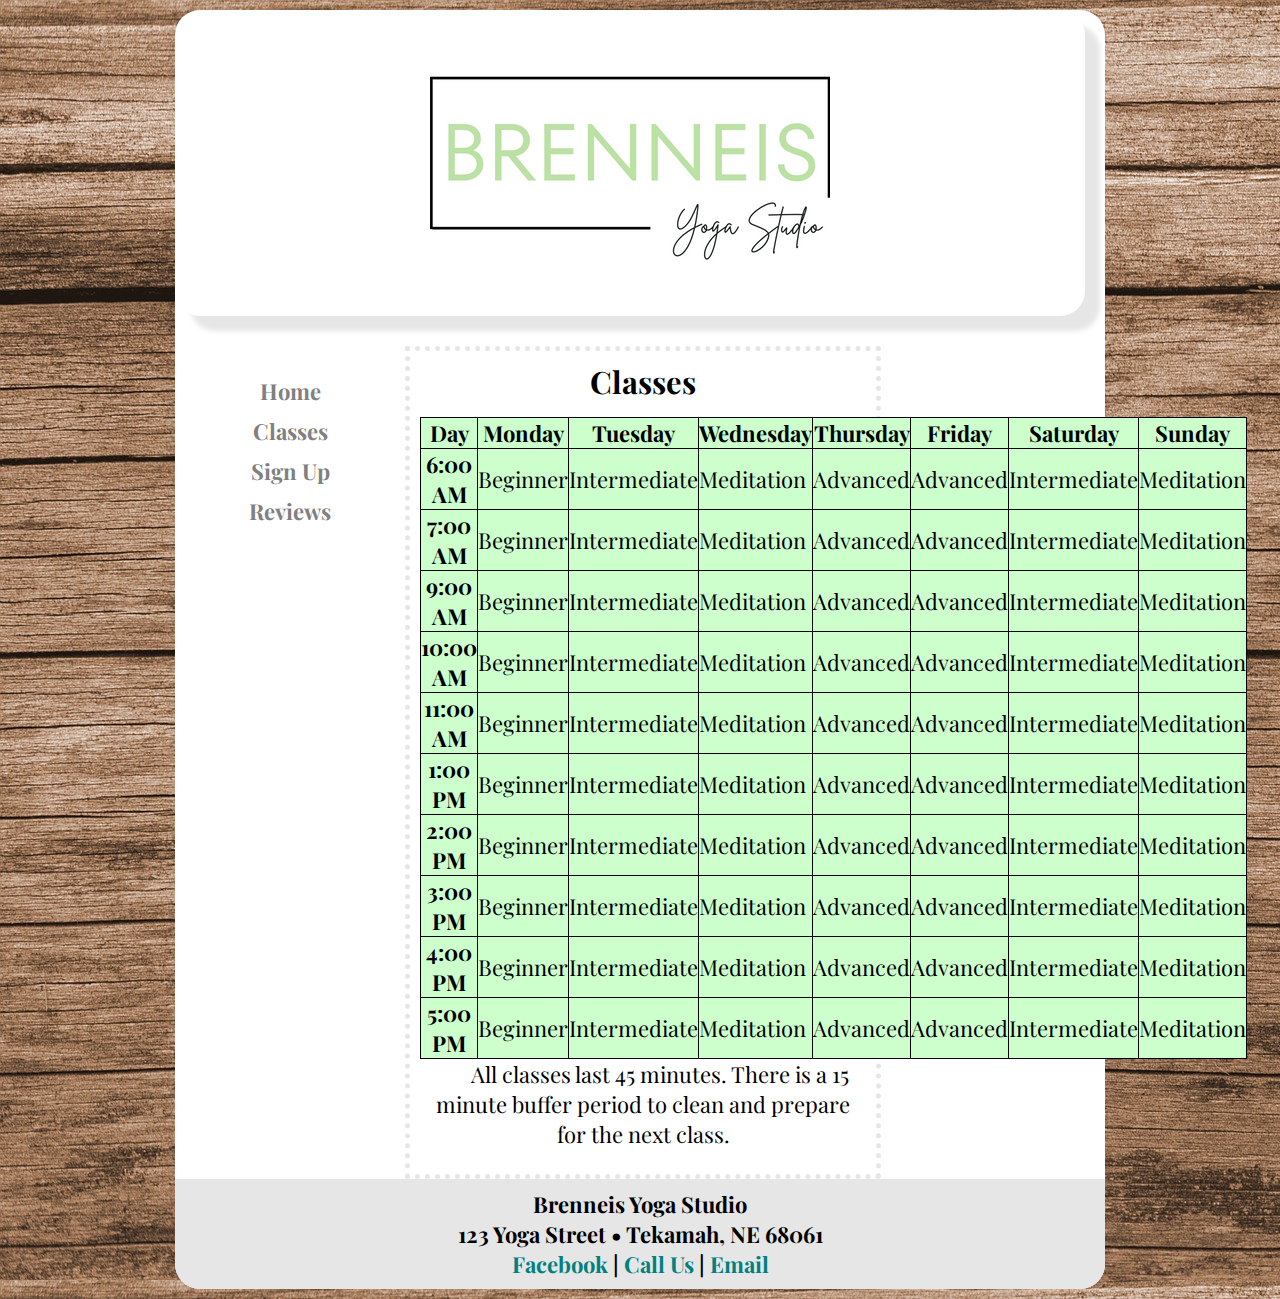
==== classes.html @ ad6be03c "Add files via upload" ====
﻿<!DOCTYPE html>
<html lang="en">
<head>
	<!--
		Final Project CMIS 410
		Author: Brooklyn B
		Date: 11/7/22

		These web pages are for educational purposes only, all content should be considered fictional.

	-->

	<meta http-equiv="Content-Type" content="text/html; charset=utf-8" >
	<title>Brenneis Yoga Studio</title>
	<link href="css/styles.css" rel="stylesheet" >
	<link rel="preconnect" href="https://fonts.googleapis.com">
	<link rel="preconnect" href="https://fonts.gstatic.com" crossorigin>
	<link href="https://fonts.googleapis.com/css2?family=Playfair+Display&display=swap" rel="stylesheet">

	<style>
		table, th, td {
			border: 1px solid black;
			border-collapse: collapse;
		}
        tr:hover {
            background-color: lightgrey;
        }
	</style>

</head>

<body>

<div id = "container"> 

<header> 

<a href="index.html"><img src="images/logo.png" alt="Brenneis Yoga Studio Logo"/></a>

</header> 

<div id = "wrapper">
		 
	<nav>
		<style>
			body {
				font-family: 'Playfair Display';
				font-size: 22px;
			}
		</style>
		<ul>
			<li><a href="index.html">Home</a></li>
			<li><a href="classes.html">Classes</a></li>
			<li><a href="Sign Up.html">Sign Up</a></li>
			<li><a href="Reviews.html">Reviews</a></li>
		</ul>
	</nav> 
	 
<article id = "main"> 

<h2>Classes</h2>
<table style="background-color: rgb(204, 255, 204) ">
	<tr>
		<th>Day</th>
		<th>Monday</th>
		<th>Tuesday</th>
		<th>Wednesday</th>
		<th>Thursday</th>
		<th>Friday</th>
		<th>Saturday</th>
		<th>Sunday</th>
	</tr>
	<tr>
		<th>6:00 AM</th>
		<td>Beginner</td>
		<td>Intermediate</td>
		<td>Meditation</td>
		<td>Advanced</td>
		<td>Advanced</td>
		<td>Intermediate</td>
		<td>Meditation</td>
	</tr>
	<tr>
		<th>7:00 AM</th>
		<td>Beginner</td>
		<td>Intermediate</td>
		<td>Meditation</td>
		<td>Advanced</td>
		<td>Advanced</td>
		<td>Intermediate</td>
		<td>Meditation</td>
	</tr>
	<tr>
		<th>9:00 AM</th>
		<td>Beginner</td>
		<td>Intermediate</td>
		<td>Meditation</td>
		<td>Advanced</td>
		<td>Advanced</td>
		<td>Intermediate</td>
		<td>Meditation</td>
	</tr>
	<tr>
		<th>10:00 AM</th>
		<td>Beginner</td>
		<td>Intermediate</td>
		<td>Meditation</td>
		<td>Advanced</td>
		<td>Advanced</td>
		<td>Intermediate</td>
		<td>Meditation</td>
	</tr>
	<tr>
		<th>11:00 AM</th>
		<td>Beginner</td>
		<td>Intermediate</td>
		<td>Meditation</td>
		<td>Advanced</td>
		<td>Advanced</td>
		<td>Intermediate</td>
		<td>Meditation</td>
	</tr>
	<tr>
		<th>1:00 PM</th>
		<td>Beginner</td>
		<td>Intermediate</td>
		<td>Meditation</td>
		<td>Advanced</td>
		<td>Advanced</td>
		<td>Intermediate</td>
		<td>Meditation</td>
	</tr>
	<tr>
		<th>2:00 PM</th>
		<td>Beginner</td>
		<td>Intermediate</td>
		<td>Meditation</td>
		<td>Advanced</td>
		<td>Advanced</td>
		<td>Intermediate</td>
		<td>Meditation</td>
	</tr>
	<tr>
		<th>3:00 PM</th>
		<td>Beginner</td>
		<td>Intermediate</td>
		<td>Meditation</td>
		<td>Advanced</td>
		<td>Advanced</td>
		<td>Intermediate</td>
		<td>Meditation</td>
	</tr>
	<tr>
		<th>4:00 PM</th>
		<td>Beginner</td>
		<td>Intermediate</td>
		<td>Meditation</td>
		<td>Advanced</td>
		<td>Advanced</td>
		<td>Intermediate</td>
		<td>Meditation</td>
	</tr>
	<tr>
		<th>5:00 PM</th>
		<td>Beginner</td>
		<td>Intermediate</td>
		<td>Meditation</td>
		<td>Advanced</td>
		<td>Advanced</td>
		<td>Intermediate</td>
		<td>Meditation</td>
	</tr>
</table>

<p> All classes last 45 minutes. There is a 15 minute buffer period to clean and prepare for the next class.</p>

</article> <!-- end main -->

<footer> 

	<p>Brenneis Yoga Studio<br />
	123 Yoga Street &bull; Tekamah, NE 68061<br />
	<a href = "https://facebook.com" target="_blank">Facebook</a> | <a href="tel:+4733378901">Call Us</a> | <a href="mailto:someone@example.com">Email</a></p>

</footer>  

</div> <!-- end wrapper --> 
</div> <!-- end container -->

</body>
</html>
---- css/styles.css ----
@charset "utf-8";
/*
   sample start file for final project - educational use only
   
   Author:   Brooklyn B
   Date:   11/9/22  
   
  

*/

* {
    margin: 0; 
    padding: 0;
}

body {
    font-size: 1.1em;
    font-family: Arial, Helvetica, sans-serif;
    background-image: url('wood.jpg');
}

#container {
    width: 930px;
    border-width: 1px;
    margin: 0 auto;
    background-color: white;
    border-radius: 25px;
}


header {
    width: 910px; /* reduced by 20px to accommodate shadow */
    margin-bottom: 30px;
    margin-top: 10px;
    text-align: center;
    box-shadow: 15px 15px 5px 0 rgb(230, 230, 230);
    border-radius: 25px;
}

nav {
    width: 200px;
    margin: 0 5px 0 5px;
    padding: 25px 10px 0 10px;
    float: left;
    text-align: center;
    font-family: 'Playfair Display', serif;
}

nav ul {
    font-weight: bold;
    list-style: none;
}

nav ul li a {
    padding: 5px;
    color: gray;
    text-decoration: none;
    display:block;
}

nav ul li a:hover {
    background: rgb(204, 255, 204);
    border-radius: 10px;
    color: black;
}

#main {
    width: 446px;
    padding: 10px;
    padding-bottom: 25px;
    float: left;
    color: black;
    border-left: 2px;
    border-right: 2px;
    border-style: dotted;
    border-width: thick;
    border-color: rgb(230, 230, 230);
}

#main p {
    text-indent: 1.5em;
    text-align: center;
}

figure{
    padding-top: 10px;
    text-align: center;
}

figcaption {
    font-style: italic;
    padding: 5px;
}

aside {
    width: 190px;
    margin: 0 5px 0 5px;
    padding: 10px;
    float: right;
}

aside p {
    font-style: italic;
    font-size: 0.9em;
    padding: 5px;
}

h2 {
    font-size: 1.4em;
    text-align: center;
    padding-bottom: 0.5em;
}

h3 {
    text-align: center;
    padding-bottom: 0.5em;
    padding-top: 0.5em;
}

footer {
    width: 910px;
    margin: 0;
    padding: 10px;
    background-color: rgb(230, 230, 230);
    clear: both;
    color: black;
    font-weight: bold;
    text-align: center;
    border-bottom-left-radius: 25px;
    border-bottom-right-radius: 25px;
}

#wrapper {
    width: 930px;
    margin-bottom: 10px;
    border: none;
    border-radius: 25px;

}/* navigation for footer */
footer a:link {
    color: rgb(0, 128, 128);
    text-decoration: none;
}

footer a:visited {
    color: rgb(102, 0, 102);
    background-color: grey;
    text-decoration: none;
}

footer a:hover {
    text-decoration: underline;
}
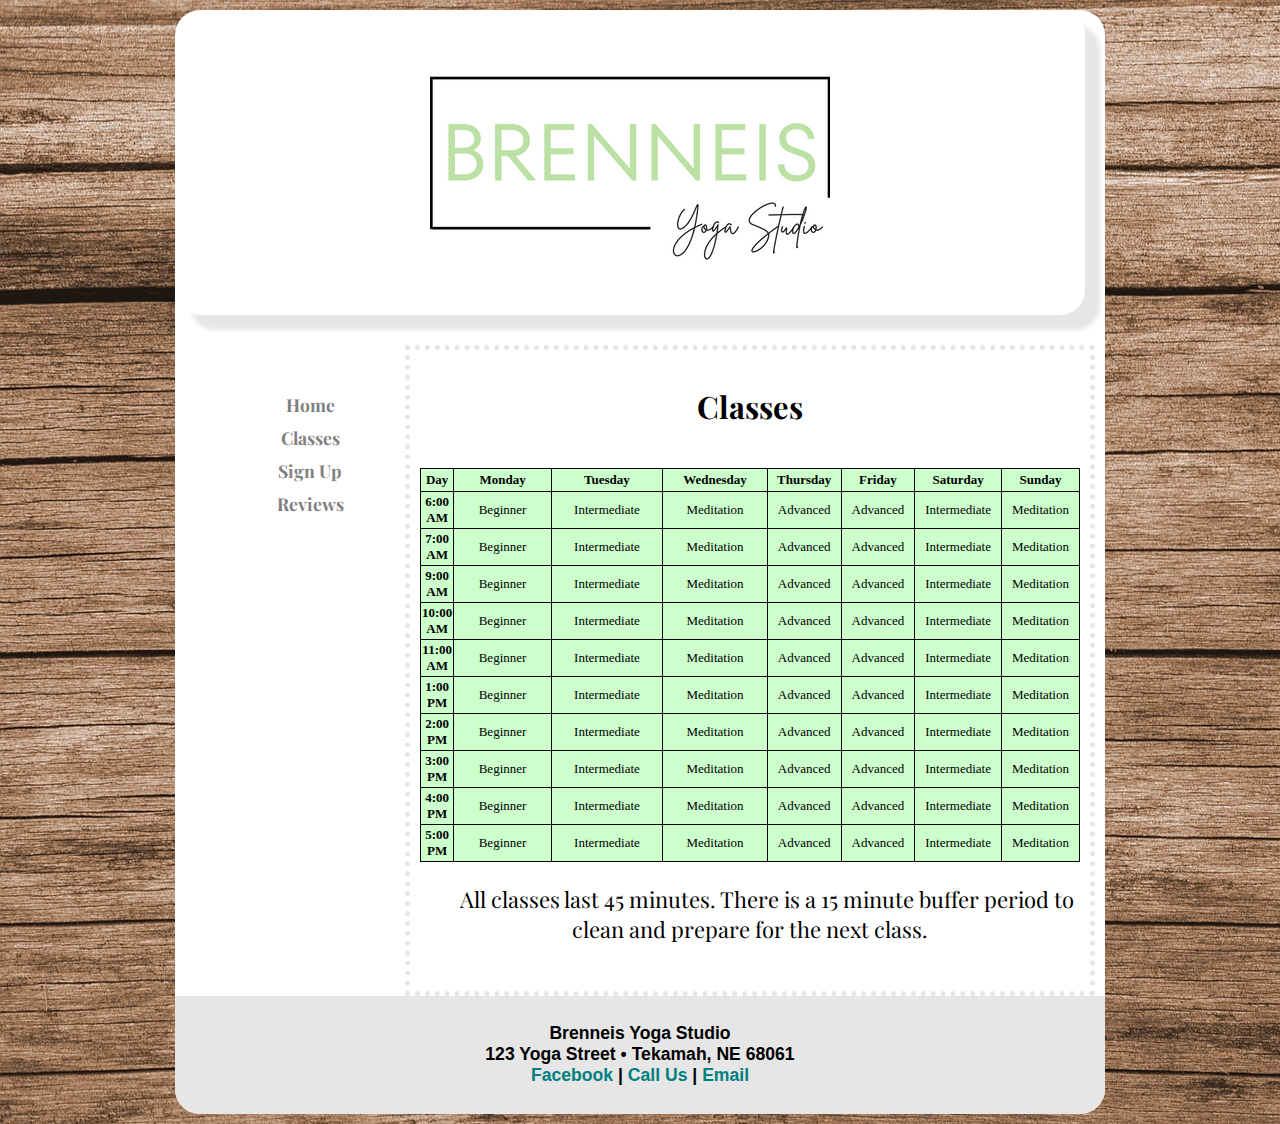
==== commit 2e40b384: "Add files via upload" ====
--- a/classes.html
+++ b/classes.html
@@ -42,17 +42,11 @@
 <div id = "wrapper">
 		 
 	<nav>
-		<style>
-			body {
-				font-family: 'Playfair Display';
-				font-size: 22px;
-			}
-		</style>
 		<ul>
 			<li><a href="index.html">Home</a></li>
 			<li><a href="classes.html">Classes</a></li>
-			<li><a href="Sign Up.html">Sign Up</a></li>
-			<li><a href="Reviews.html">Reviews</a></li>
+			<li><a href="signup.html">Sign Up</a></li>
+			<li><a href="reviews.html">Reviews</a></li>
 		</ul>
 	</nav> 
 	 
--- a/css/styles.css
+++ b/css/styles.css
@@ -9,10 +9,6 @@
 
 */
 
-* {
-    margin: 0; 
-    padding: 0;
-}
 
 body {
     font-size: 1.1em;
@@ -45,6 +41,7 @@
     float: left;
     text-align: center;
     font-family: 'Playfair Display', serif;
+
 }
 
 nav ul {
@@ -66,10 +63,12 @@
 }
 
 #main {
-    width: 446px;
+    width: 660px;
     padding: 10px;
     padding-bottom: 25px;
     float: left;
+    font-family: 'Playfair Display';
+    font-size: 22px;
     color: black;
     border-left: 2px;
     border-right: 2px;
@@ -83,7 +82,7 @@
     text-align: center;
 }
 
-figure{
+figure {
     padding-top: 10px;
     text-align: center;
 }
@@ -97,7 +96,7 @@
     width: 190px;
     margin: 0 5px 0 5px;
     padding: 10px;
-    float: right;
+    float: none;
 }
 
 aside p {
@@ -118,6 +117,8 @@
     padding-top: 0.5em;
 }
 
+
+
 footer {
     width: 910px;
     margin: 0;
@@ -137,7 +138,8 @@
     border: none;
     border-radius: 25px;
 
-}/* navigation for footer */
+}
+/* navigation for footer */
 footer a:link {
     color: rgb(0, 128, 128);
     text-decoration: none;
@@ -152,3 +154,27 @@
 footer a:hover {
     text-decoration: underline;
 }
+
+/* table */
+ 
+table {
+    align-content: center;
+    width: 100%;
+    font-family: fantasy;
+    font-size: small;
+}
+
+tr {
+  
+}
+
+th {
+    height: 20px;
+}
+td {
+    width: 30%;
+    font-family: fantasy;
+    font-size: small;
+    text-align: center;
+    padding: 10px;
+}